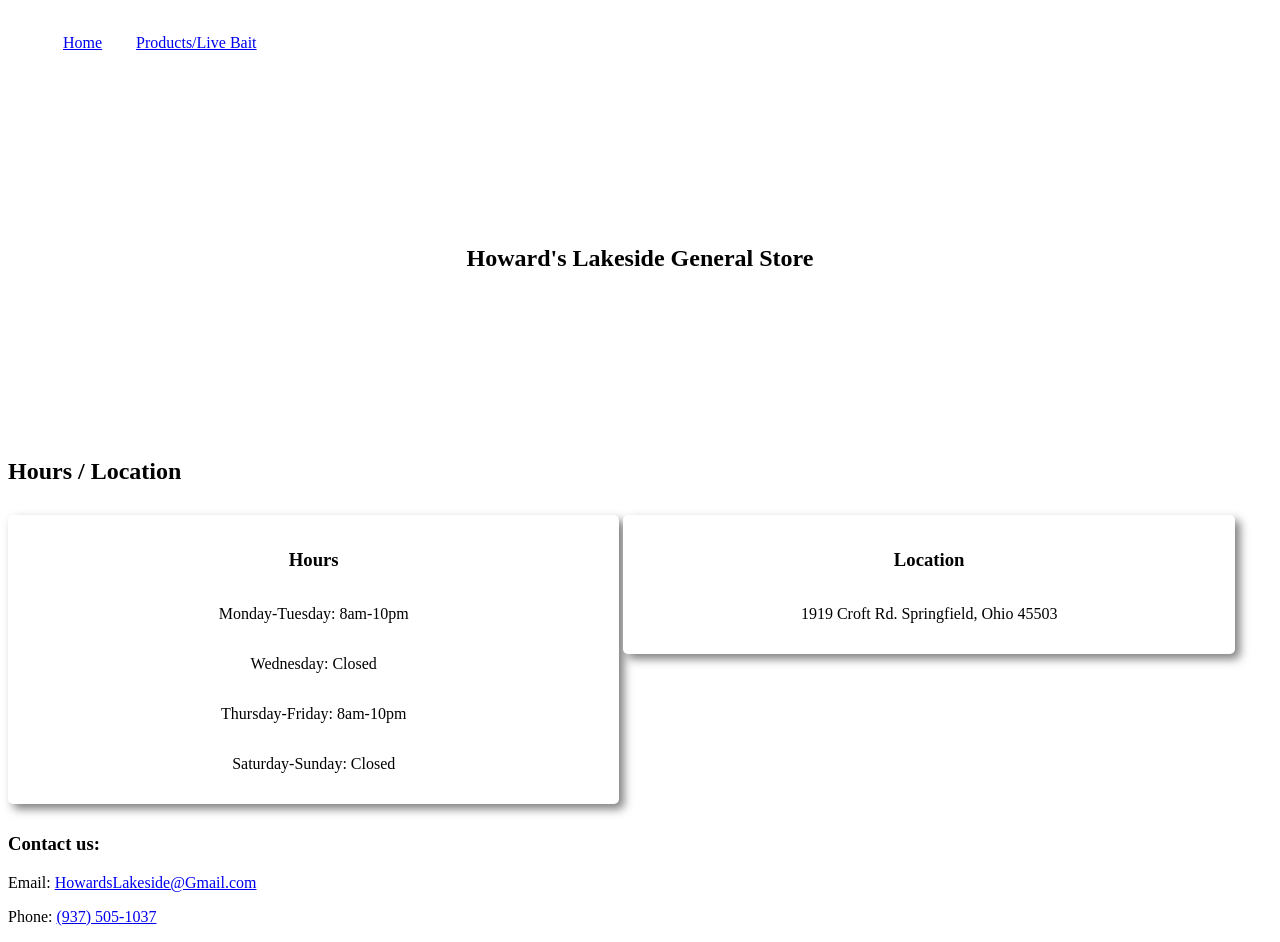
==== index.html @ 656e7766 "First commit: index.html, services.html, styles.css, etc was added, including a large amjority of th" ====
<!DOCTYPE html>
<html lang="en">
<head>
    <meta charset="UTF-8">
    <meta name="viewport" content="width=device-width, initial-scale=1.0">
    <title>Document</title>
    <link rel="stylesheet" href="style.css">
</head>
<body>

    <nav>
        <ul>
            <li><a href="index.html">Home</a></li>
            <li><a href="services.html">Products/Live Bait</a></li>
        </ul>
    </nav>

    <main>
        <section id="hero" class="hero-txt">
            <div>
                <h1>Howard's Lakeside General Store</h1>
            </div>
        </section>

        <section id="hours-location">
            <h2>Hours / Location</h2>
            <article>
                <h3>Hours</h3>
                <p>Monday-Tuesday: 8am-10pm</p>
                <p>Wednesday: Closed</p>
                <p>Thursday-Friday: 8am-10pm</p>
                <p>Saturday-Sunday: Closed</p>
            </article>
            <article>
                <h3>Location</h3>
                <p>1919 Croft Rd. Springfield, Ohio 45503</p>
            </article>
        </section>

    </main>

    <footer>
        <h3>Contact us:</h3>
        <p>Email: <a href="mailto:HowardsLakeside@Gmail.com">HowardsLakeside@Gmail.com</a></p>
        <p>Phone: <a href="tel:9375051037" alt="9375051037">(937) 505-1037</a> </p>
    </footer>
    
</body>
</html>
---- style.css ----
nav ul {
    list-style-type: none;
}

#hero {
    background-size: cover;
    background-position: center;
    height: 40vh;
    background-image: url(https://youtu.be/wqH_2z21zEc?si=RaSjxdmbRzL4_G3K);

    display: flex;
    justify-content: center;
    align-items: center;
}

#hero .hero-text {
    background-color: rgba(211, 211, 211, 0.85);
    padding: 2rem;
    border-radius: 10px;
    text-align: center;
}

#hours-location article, #services article{
    width: 90%;
    background: white;
    padding: 15px;
    margin: 10px 0;
    border-radius: 5px;
    box-shadow: 5px 5px 10px rgba(0, 0, 0, 0.5);
    text-align: center;
}

#services .sub-article{
    width: 90%;
    background: white;
    padding: 15px;
    margin: 10px 0;
    border-radius: 5px;
    box-shadow: 5px 5px 10px rgba(0, 0, 0, 0.5);
    text-align: center;
}

.emph {
    color: #a52a2a;
}

@media screen and (min-width: 600px) {
    nav {
        display: inline-block;
    }

    nav li {
        display: inline-block;
        padding: 10px 15px;
        border-bottom: none;
    }

    #hours-location article{
        display: inline-flex;
        width: 46%;
        flex-direction: column;
        align-content: start;
        justify-content: start;
    }

    #services .sub-article{
        display: inline-flex;
        width:auto;
        flex-direction: column;
        align-content: start;
        justify-content: start;
    }
}
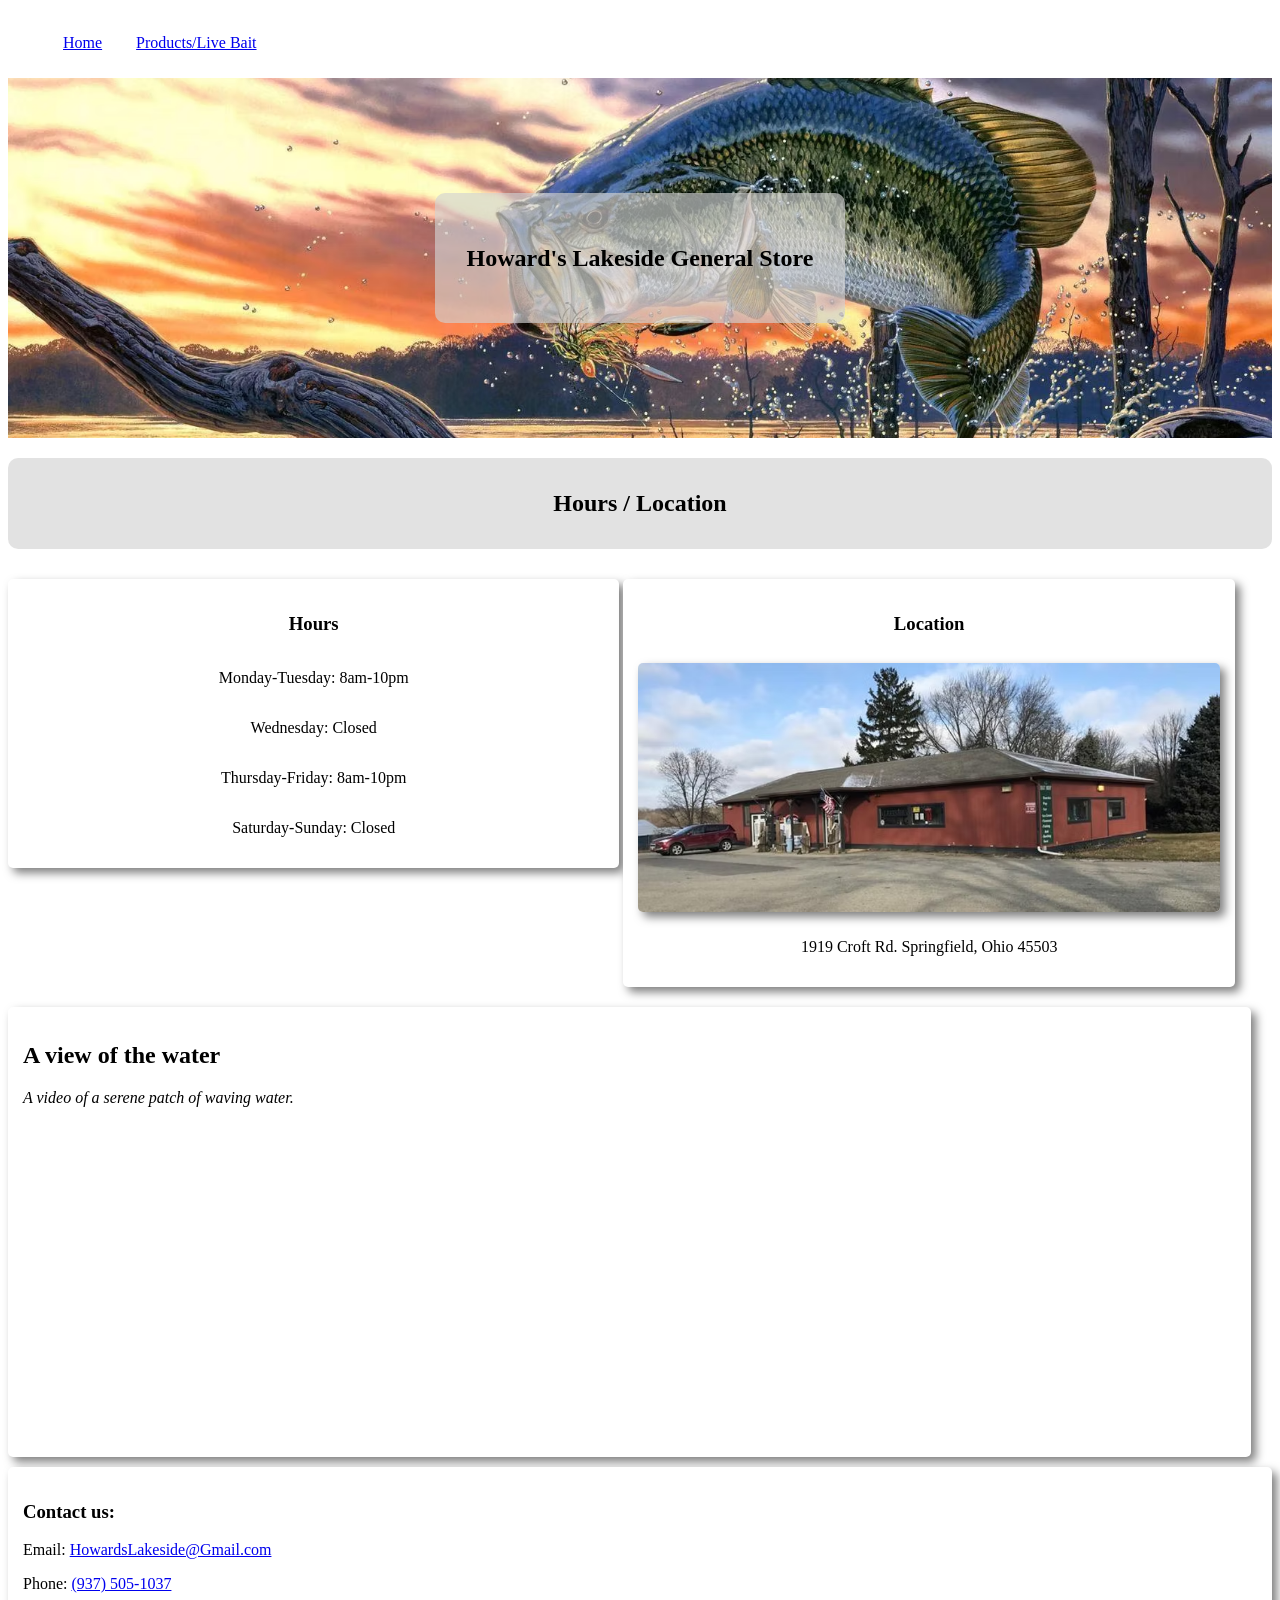
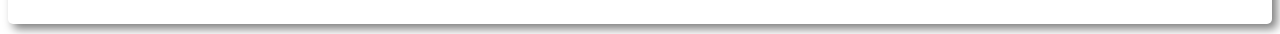
==== commit ae43ebb0: "Final commit, everything does work, just doesn't look great" ====
--- a/index.html
+++ b/index.html
@@ -1,49 +1,56 @@
-<!DOCTYPE html>
-<html lang="en">
-<head>
-    <meta charset="UTF-8">
-    <meta name="viewport" content="width=device-width, initial-scale=1.0">
-    <title>Document</title>
-    <link rel="stylesheet" href="style.css">
-</head>
-<body>
-
-    <nav>
-        <ul>
-            <li><a href="index.html">Home</a></li>
-            <li><a href="services.html">Products/Live Bait</a></li>
-        </ul>
-    </nav>
-
-    <main>
-        <section id="hero" class="hero-txt">
-            <div>
-                <h1>Howard's Lakeside General Store</h1>
-            </div>
-        </section>
-
-        <section id="hours-location">
-            <h2>Hours / Location</h2>
-            <article>
-                <h3>Hours</h3>
-                <p>Monday-Tuesday: 8am-10pm</p>
-                <p>Wednesday: Closed</p>
-                <p>Thursday-Friday: 8am-10pm</p>
-                <p>Saturday-Sunday: Closed</p>
-            </article>
-            <article>
-                <h3>Location</h3>
-                <p>1919 Croft Rd. Springfield, Ohio 45503</p>
-            </article>
-        </section>
-
-    </main>
-
-    <footer>
-        <h3>Contact us:</h3>
-        <p>Email: <a href="mailto:HowardsLakeside@Gmail.com">HowardsLakeside@Gmail.com</a></p>
-        <p>Phone: <a href="tel:9375051037" alt="9375051037">(937) 505-1037</a> </p>
-    </footer>
-    
-</body>
+<!DOCTYPE html>
+<html lang="en">
+<head>
+    <meta charset="UTF-8">
+    <meta name="viewport" content="width=device-width, initial-scale=1.0">
+    <title>Baitshop-Home</title>
+    <link rel="stylesheet" href="style.css">
+</head>
+<body>
+
+    <nav>
+        <ul>
+            <li><a href="index.html">Home</a></li>
+            <li><a href="services.html">Products/Live Bait</a></li>
+        </ul>
+    </nav>
+
+    <main>
+        <section id="hero">
+            <div class="hero-text">
+                <h1>Howard's Lakeside General Store</h1>
+            </div>
+        </section>
+
+        <section id="hours-location">
+            <h2 class="h2-out">Hours / Location</h2>
+            <article>
+                <h3>Hours</h3>
+                <p>Monday-Tuesday: 8am-10pm</p>
+                <p>Wednesday: Closed</p>
+                <p>Thursday-Friday: 8am-10pm</p>
+                <p>Saturday-Sunday: Closed</p>
+            </article>
+            <article>
+                <h3>Location</h3>
+                <img src="images/location-image.jpeg" alt="A red building, with a green sign on the right wall outside.">
+                <p>1919 Croft Rd. Springfield, Ohio 45503</p>
+            </article>
+        </section>
+
+        <article id="watch" class="out">
+            <h2>A view of the water</h2>
+            <p><i>A video of a serene patch of waving water.</i></p>
+            <iframe width="560" height="315" src="https://www.youtube.com/embed/wqH_2z21zEc?si=tLyG8cLkoj48jFRl" title="YouTube video player" frameborder="0" allow="accelerometer; autoplay; clipboard-write; encrypted-media; gyroscope; picture-in-picture; web-share" referrerpolicy="strict-origin-when-cross-origin" allowfullscreen></iframe>
+        </article>
+
+    </main>
+
+    <footer>
+        <h3>Contact us:</h3>
+        <p>Email: <a href="mailto:HowardsLakeside@Gmail.com">HowardsLakeside@Gmail.com</a></p>
+        <p>Phone: <a href="tel:9375051037">(937) 505-1037</a> </p>
+    </footer>
+    
+</body>
 </html>
--- a/style.css
+++ b/style.css
@@ -1,73 +1,93 @@
-nav ul {
-    list-style-type: none;
-}
-
-#hero {
-    background-size: cover;
-    background-position: center;
-    height: 40vh;
-    background-image: url(https://youtu.be/wqH_2z21zEc?si=RaSjxdmbRzL4_G3K);
-
-    display: flex;
-    justify-content: center;
-    align-items: center;
-}
-
-#hero .hero-text {
-    background-color: rgba(211, 211, 211, 0.85);
-    padding: 2rem;
-    border-radius: 10px;
-    text-align: center;
-}
-
-#hours-location article, #services article{
-    width: 90%;
-    background: white;
-    padding: 15px;
-    margin: 10px 0;
-    border-radius: 5px;
-    box-shadow: 5px 5px 10px rgba(0, 0, 0, 0.5);
-    text-align: center;
-}
-
-#services .sub-article{
-    width: 90%;
-    background: white;
-    padding: 15px;
-    margin: 10px 0;
-    border-radius: 5px;
-    box-shadow: 5px 5px 10px rgba(0, 0, 0, 0.5);
-    text-align: center;
-}
-
-.emph {
-    color: #a52a2a;
-}
-
-@media screen and (min-width: 600px) {
-    nav {
-        display: inline-block;
-    }
-
-    nav li {
-        display: inline-block;
-        padding: 10px 15px;
-        border-bottom: none;
-    }
-
-    #hours-location article{
-        display: inline-flex;
-        width: 46%;
-        flex-direction: column;
-        align-content: start;
-        justify-content: start;
-    }
-
-    #services .sub-article{
-        display: inline-flex;
-        width:auto;
-        flex-direction: column;
-        align-content: start;
-        justify-content: start;
-    }
+nav ul {
+    list-style-type: none;
+}
+
+#hero {
+    background-size: cover;
+    background-position: center;
+    height: 40vh;
+    background-image: url(images/bass-banner-image.jpeg);
+
+    display: flex;
+    justify-content: center;
+    align-items: center;
+}
+
+#hero .hero-text, .h2-out {
+    background-color: rgba(211, 211, 211, 0.65);
+    padding: 2rem;
+    border-radius: 10px;
+    text-align: center;
+}
+
+#hours-location article, #services article{
+    width: 90%;
+    background: white;
+    padding: 15px;
+    margin: 10px 0;
+    border-radius: 5px;
+    box-shadow: 5px 5px 10px rgba(0, 0, 0, 0.5);
+    text-align: center;
+}
+
+#hours-location article img {
+    width: 100%;
+    margin: 10px 0;
+    border-radius: 5px;
+    box-shadow: 5px 5px 10px rgba(0, 0, 0, 0.5);
+}
+
+#services .sub-article{
+    width: 90%;
+    background: white;
+    padding: 15px;
+    margin: 10px 0;
+    border-radius: 5px;
+    box-shadow: 5px 5px 10px rgba(0, 0, 0, 0.5);
+    text-align: center;
+}
+
+
+#watch {
+    width: 96%;
+}
+
+.out, footer {
+    background: white;
+    padding: 15px;
+    margin: 10px 0;
+    border-radius: 5px;
+    box-shadow: 5px 5px 10px rgba(0, 0, 0, 0.5);
+}
+
+.emph {
+    color: #a52a2a;
+}
+
+@media screen and (min-width: 600px) {
+    nav {
+        display: inline-block;
+    }
+
+    nav li {
+        display: inline-block;
+        padding: 10px 15px;
+        border-bottom: none;
+    }
+
+    #hours-location article{
+        display: inline-flex;
+        width: 46%;
+        flex-direction: column;
+        align-content: start;
+        justify-content: start;
+    }
+
+    #services .sub-article{
+        display: inline-flex;
+        width:auto;
+        flex-direction: column;
+        align-content: start;
+        justify-content: start;
+    }
 }
